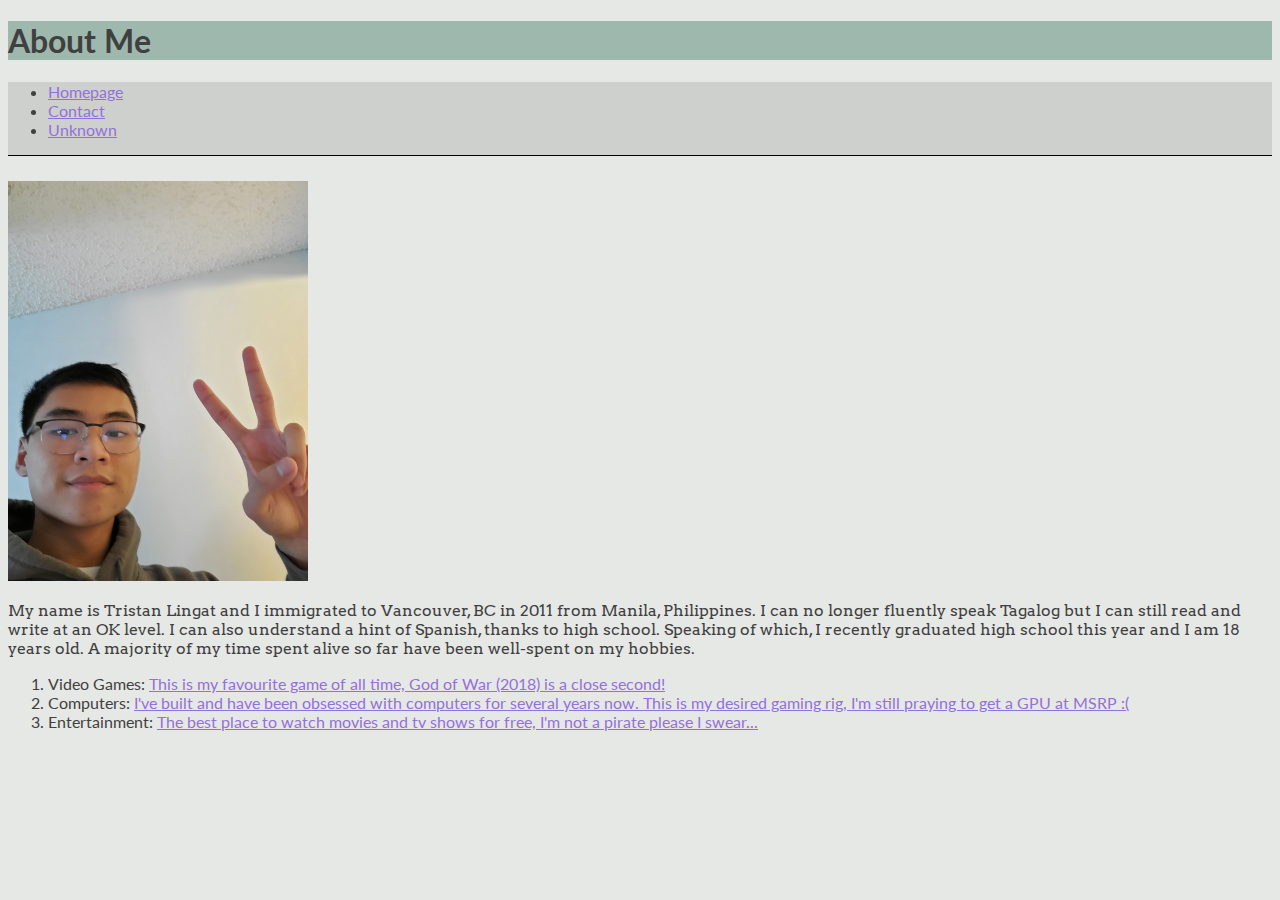
==== about.html @ 2280638c "cloned and replicated personal_site stuff" ====
<!DOCTYPE html>
<html lang="en">
<head>
    <meta charset="UTF-8">
    <meta http-equiv="X-UA-Compatible" content="IE=edge">
    <meta name="viewport" content="width=device-width, initial-scale=1.0">
    <link rel="preconnect" href="https://fonts.googleapis.com">
    <link rel="preconnect" href="https://fonts.gstatic.com" crossorigin>
    <link href="https://fonts.googleapis.com/css2?family=Arvo&family=Lato&display=swap" rel="stylesheet">    
    <link rel="stylesheet" href="./CSS/style.css">
    <title>Document</title>
</head>
<body>
    
    <h1 class="sans">About Me</h1>

    <header>
        <nav>
            <ul class="sans">
                <li><a href="./index.html">Homepage</a></li>
                <li><a href="#">Contact</a></li>
                <li><a href="#">Unknown</a></li>
            </ul>
        </nav>
    </header>

    <main>
        <img src="images/my_photo.jpg" class="nudge" alt="A Picture of Me" width = 300 height = auto>

        <p>My name is Tristan Lingat and I immigrated to Vancouver, BC in 2011 from Manila, Philippines. 
            I can no longer fluently speak Tagalog but I can still read and write at an OK level. I can also understand a hint of Spanish, 
            thanks to high school. Speaking of which, I recently graduated high school this year and I am 18 years old. 
            A majority of my time spent alive so far have been well-spent on my hobbies.</p>

        <ol class="sans">
            <li>Video Games: <a href="https://store.steampowered.com/app/620/Portal_2/" target="_blank">This is my favourite game of all time, God of War (2018) is a close second!</a></li>
            <li>Computers: <a href="https://ca.pcpartpicker.com/list/3yLpfP" target="_blank">I've built and have been obsessed with computers for several years now. This is my desired gaming rig, I'm still praying to get a GPU at MSRP :(</a></li>
            <li>Entertainment: <a href="https://www1.ummagurau.com/" target="_blank">The best place to watch movies and tv shows for free, I'm not a pirate please I swear...</a></li>
        </ol>
        
    </main>
    
</body>
</html>
---- CSS/style.css ----
/* 
E6E8E6
CED0CE
3F403F
9FB8AD
*/

header {
    position: -webkit-sticky;
    position: sticky;
    top: 20px;
}

body {
    background-color: #E6E8E6;
}

nav {
    border-bottom: 1px solid black;
    background-color: #CED0CE;
}

h1 {
    color: #3F403F;
    background-color: #9FB8AD;
}

h2 {
    color: #3F403F;
    background-color: #9FB8AD;
}

p {
    font-family: 'Arvo', serif;
    color: #3F403F;
}

.sans {
    font-family: 'Lato', sans-serif;
    color: #3F403F;
}

.nudge {
    margin-top: 25px;
}

a {
    color:mediumpurple;
}

a:visited {
    color: mediumpurple;
    text-decoration: underline overline #9FB8AD;
}

a:hover {
    background-color: yellow;
}
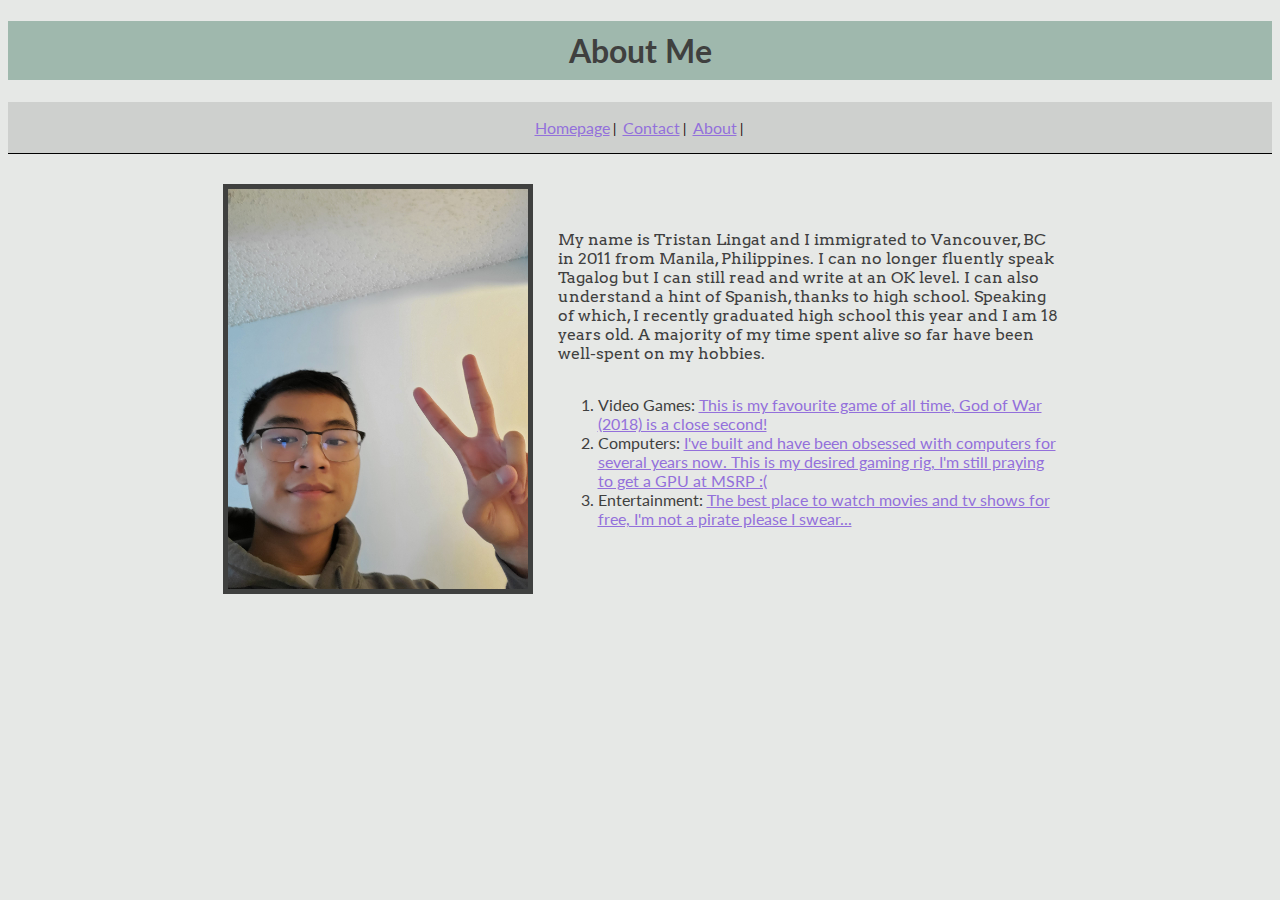
==== commit 67db6889: "redesigned nav bar to be one horizontal line centered on the page, added flexboxes to achieve the de" ====
--- a/about.html
+++ b/about.html
@@ -11,34 +11,33 @@
     <title>Document</title>
 </head>
 <body>
-    
     <h1 class="sans">About Me</h1>
-
     <header>
-        <nav>
+        <nav class = "nav-design">
             <ul class="sans">
-                <li><a href="./index.html">Homepage</a></li>
-                <li><a href="#">Contact</a></li>
-                <li><a href="#">Unknown</a></li>
+                <li class = "nav-design"><a href="./index.html">Homepage</a></li>
+                <li class = "nav-design"><a href="#">Contact</a></li>
+                <li class = "nav-design"><a href="./about.html">About</a></li>
             </ul>
         </nav>
     </header>
-
     <main>
-        <img src="images/my_photo.jpg" class="nudge" alt="A Picture of Me" width = 300 height = auto>
-
-        <p>My name is Tristan Lingat and I immigrated to Vancouver, BC in 2011 from Manila, Philippines. 
-            I can no longer fluently speak Tagalog but I can still read and write at an OK level. I can also understand a hint of Spanish, 
-            thanks to high school. Speaking of which, I recently graduated high school this year and I am 18 years old. 
-            A majority of my time spent alive so far have been well-spent on my hobbies.</p>
-
-        <ol class="sans">
-            <li>Video Games: <a href="https://store.steampowered.com/app/620/Portal_2/" target="_blank">This is my favourite game of all time, God of War (2018) is a close second!</a></li>
-            <li>Computers: <a href="https://ca.pcpartpicker.com/list/3yLpfP" target="_blank">I've built and have been obsessed with computers for several years now. This is my desired gaming rig, I'm still praying to get a GPU at MSRP :(</a></li>
-            <li>Entertainment: <a href="https://www1.ummagurau.com/" target="_blank">The best place to watch movies and tv shows for free, I'm not a pirate please I swear...</a></li>
-        </ol>
-        
+        <div class = "container">
+            <img src="images/my_photo.jpg" class="selfie" alt="A Picture of Me" height = auto>
+            <div class = "content-container">
+                <p>
+                    My name is Tristan Lingat and I immigrated to Vancouver, BC in 2011 from Manila, Philippines. 
+                    I can no longer fluently speak Tagalog but I can still read and write at an OK level. I can also understand a hint of Spanish, 
+                    thanks to high school. Speaking of which, I recently graduated high school this year and I am 18 years old. 
+                    A majority of my time spent alive so far have been well-spent on my hobbies.
+                </p>
+                <ol class="sans">
+                    <li>Video Games: <a href="https://store.steampowered.com/app/620/Portal_2/" target="_blank">This is my favourite game of all time, God of War (2018) is a close second!</a></li>
+                    <li>Computers: <a href="https://ca.pcpartpicker.com/list/3yLpfP" target="_blank">I've built and have been obsessed with computers for several years now. This is my desired gaming rig, I'm still praying to get a GPU at MSRP :(</a></li>
+                    <li>Entertainment: <a href="https://www1.ummagurau.com/" target="_blank">The best place to watch movies and tv shows for free, I'm not a pirate please I swear...</a></li>
+                </ol>
+            </div>
+        </div>
     </main>
-    
 </body>
 </html>--- a/CSS/style.css
+++ b/CSS/style.css
@@ -18,16 +18,40 @@
 nav {
     border-bottom: 1px solid black;
     background-color: #CED0CE;
+    min-width: 1000px;
+    width: 100%;
+}
+
+.nav-design ul {
+    list-style: none;
+    padding-left: 0;
+}
+
+.nav-design {
+    display: inline-block;
+    text-align: center;
+}
+
+.nav-design a::after {
+    display: inline-block;
+    color: #000;
+    content: '|';
+    font-size: 80%;
+    padding: 0 3px;
 }
 
 h1 {
     color: #3F403F;
     background-color: #9FB8AD;
+    padding: 10px;
+    text-align: center;
+    min-width: 1000px;
 }
 
 h2 {
     color: #3F403F;
     background-color: #9FB8AD;
+    padding: 10px;
 }
 
 p {
@@ -40,8 +64,11 @@
     color: #3F403F;
 }
 
-.nudge {
-    margin-top: 25px;
+.selfie {
+    margin-top: 20px;
+    border: 5px solid #3F403F;
+    display: flex;
+    width: 300px;
 }
 
 a {
@@ -55,4 +82,21 @@
 
 a:hover {
     background-color: yellow;
+}
+
+.container {
+    margin-top: 10px;
+    display: flex;
+    justify-content: center;
+    align-items: center;
+    gap: 25px;
+    min-width: 1000px;
+}
+
+.content-container {
+    display: flex;
+    justify-content: space-evenly;
+    flex-direction: column;
+    column-gap: 5px;
+    width: 500px;
 }